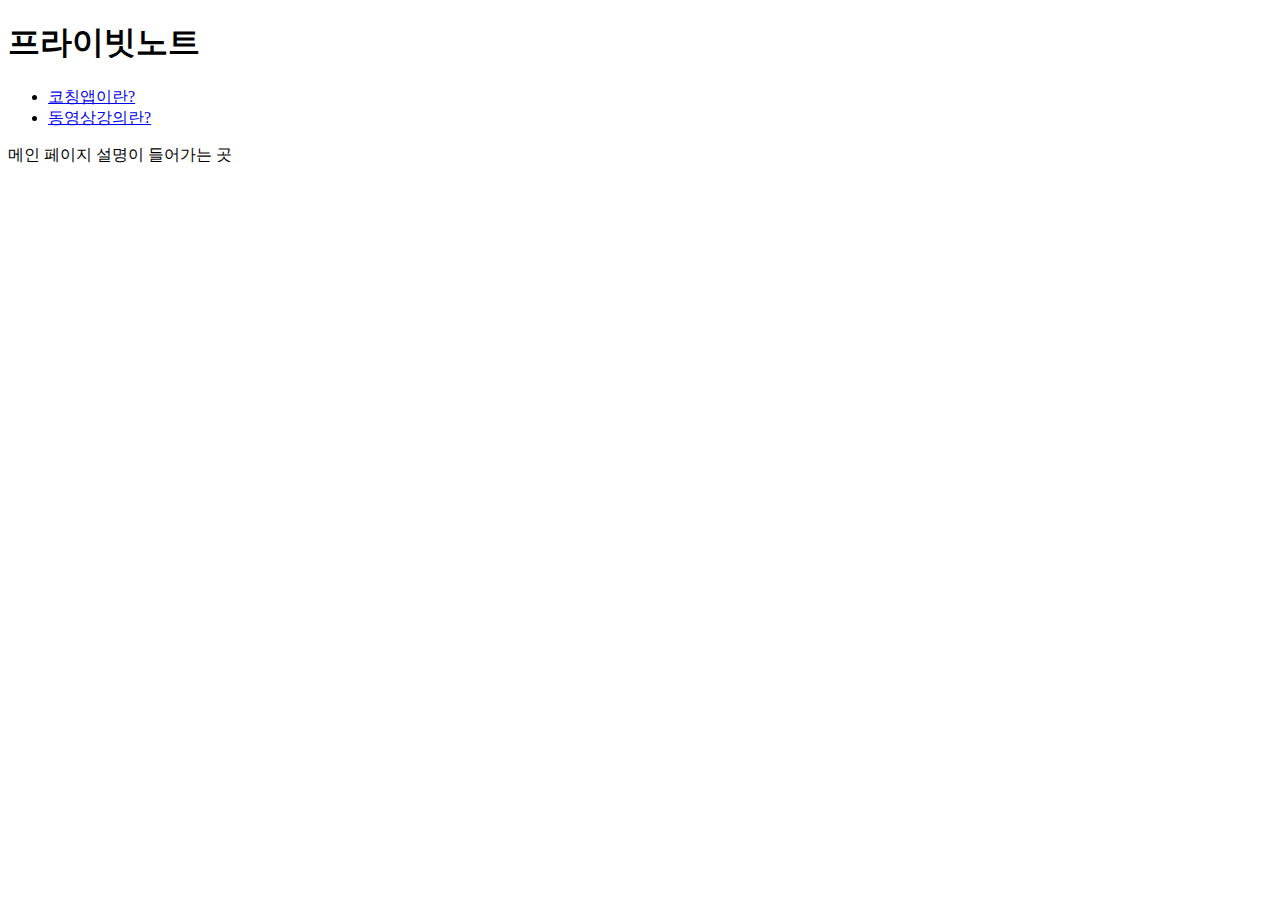
==== index.html @ 244a940b "index.html 추가" ====
<!DOCTYPE html>
<html>
  <head>
    <title>
      프라이빗노트
    </title>
  </head>
  <body>
    <h1>
      프라이빗노트
    </h1>
    <nav>
      <ul>
        <li>
          <a href="./sub/coach.html">코칭앱이란?</a>
        </li>
        <li>
          <a href="sub/vod.html">동영상강의란?</a>
        </li>
      </ul>
    </nav>
    <article>
      메인 페이지 설명이 들어가는 곳
    </article>
  </body>
</html>
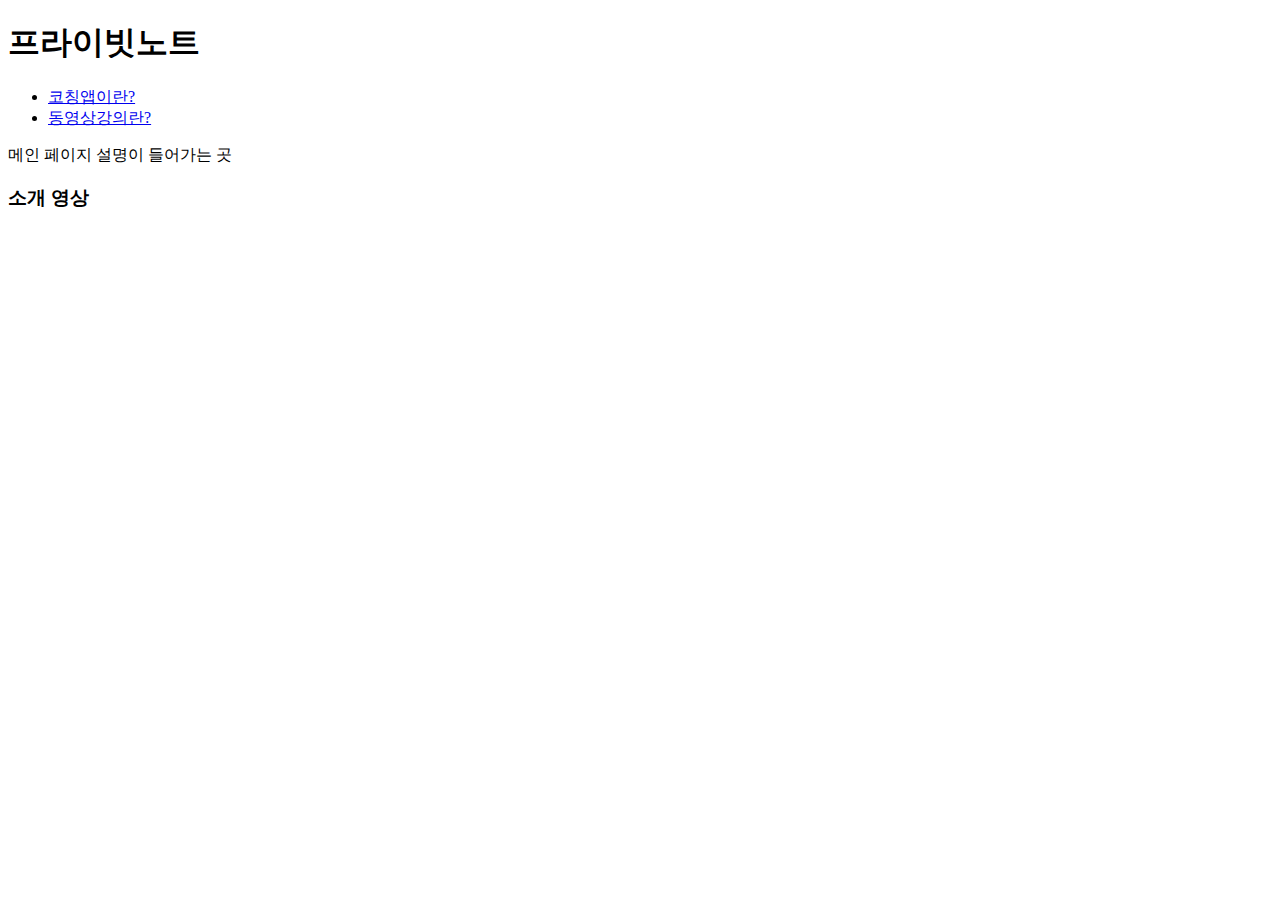
==== commit d6e7fde3: "소개 유튜브 영상 추가" ====
--- a/index.html
+++ b/index.html
@@ -21,6 +21,9 @@
     </nav>
     <article>
       메인 페이지 설명이 들어가는 곳
+
+      <h3>소개 영상</h3>
+      <iframe width="560" height="315" src="https://www.youtube.com/embed/WxtnQu4vDNY" title="YouTube video player" frameborder="0" allow="accelerometer; autoplay; clipboard-write; encrypted-media; gyroscope; picture-in-picture" allowfullscreen></iframe>
     </article>
   </body>
 </html>
